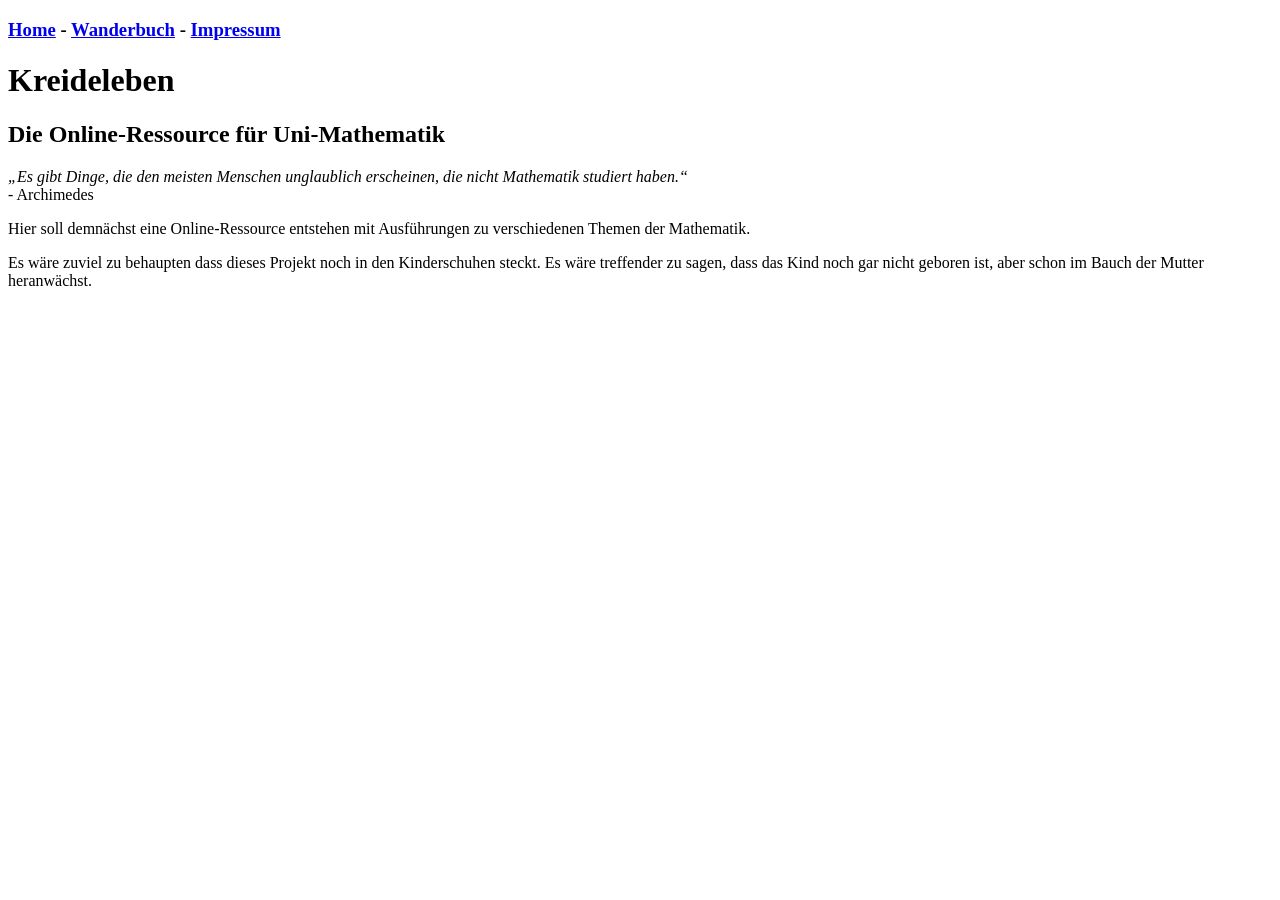
==== index.html @ 16e63405 "creating "Wanderbuch" page" ====
<!DOCTYPE html>
<html>
<head>
<title>Kreideleben: Startseite</title>
</head>
<body>
<h3><a href="index.html">Home</a> - <a href="wanderbuch.html">Wanderbuch</a> - <a href="impressum.html">Impressum</a></h3>
<h1>Kreideleben</h1>
<h2>Die Online-Ressource f&uuml;r Uni-Mathematik</h2>
<p><i>&bdquo;Es gibt Dinge, die den meisten Menschen unglaublich erscheinen, die nicht Mathematik studiert haben.&ldquo;</i><br />-&nbsp;Archimedes</p>
<p>Hier soll demn&auml;chst eine Online-Ressource entstehen mit Ausf&uuml;hrungen zu verschiedenen Themen der Mathematik.</p>
<p>Es w&auml;re zuviel zu behaupten dass dieses Projekt noch in den Kinderschuhen steckt. Es w&auml;re treffender zu sagen, dass das Kind noch gar nicht geboren ist, aber schon im Bauch der Mutter heranw&auml;chst.</p>
</body>
</html>
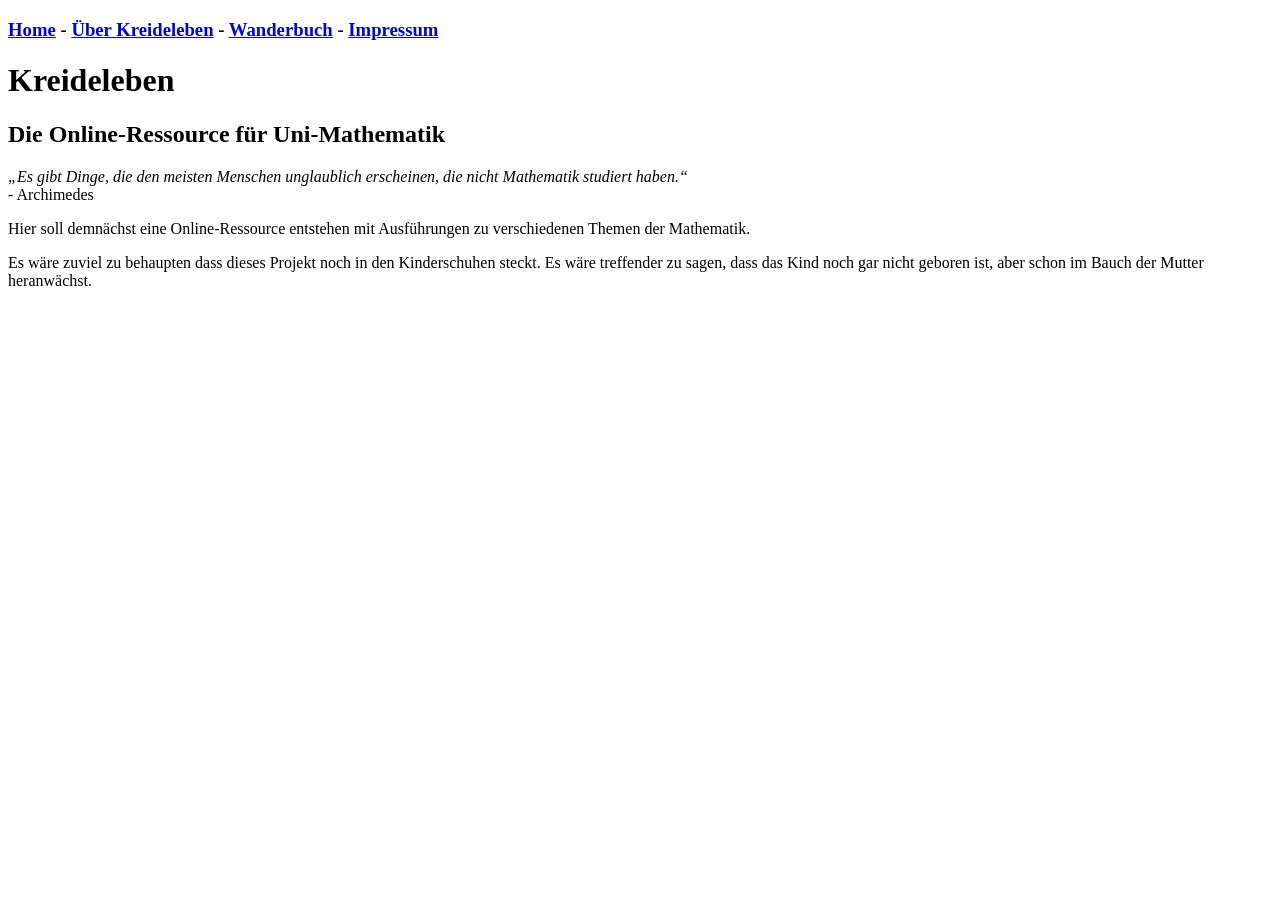
==== commit b23077ab: "added an "about" page" ====
--- a/index.html
+++ b/index.html
@@ -4,7 +4,7 @@
 <title>Kreideleben: Startseite</title>
 </head>
 <body>
-<h3><a href="index.html">Home</a> - <a href="wanderbuch.html">Wanderbuch</a> - <a href="impressum.html">Impressum</a></h3>
+<h3><a href="index.html">Home</a> - <a href="ueber-kreideleben.html">&Uuml;ber Kreideleben</a> - <a href="wanderbuch.html">Wanderbuch</a> - <a href="impressum.html">Impressum</a></h3>
 <h1>Kreideleben</h1>
 <h2>Die Online-Ressource f&uuml;r Uni-Mathematik</h2>
 <p><i>&bdquo;Es gibt Dinge, die den meisten Menschen unglaublich erscheinen, die nicht Mathematik studiert haben.&ldquo;</i><br />-&nbsp;Archimedes</p>
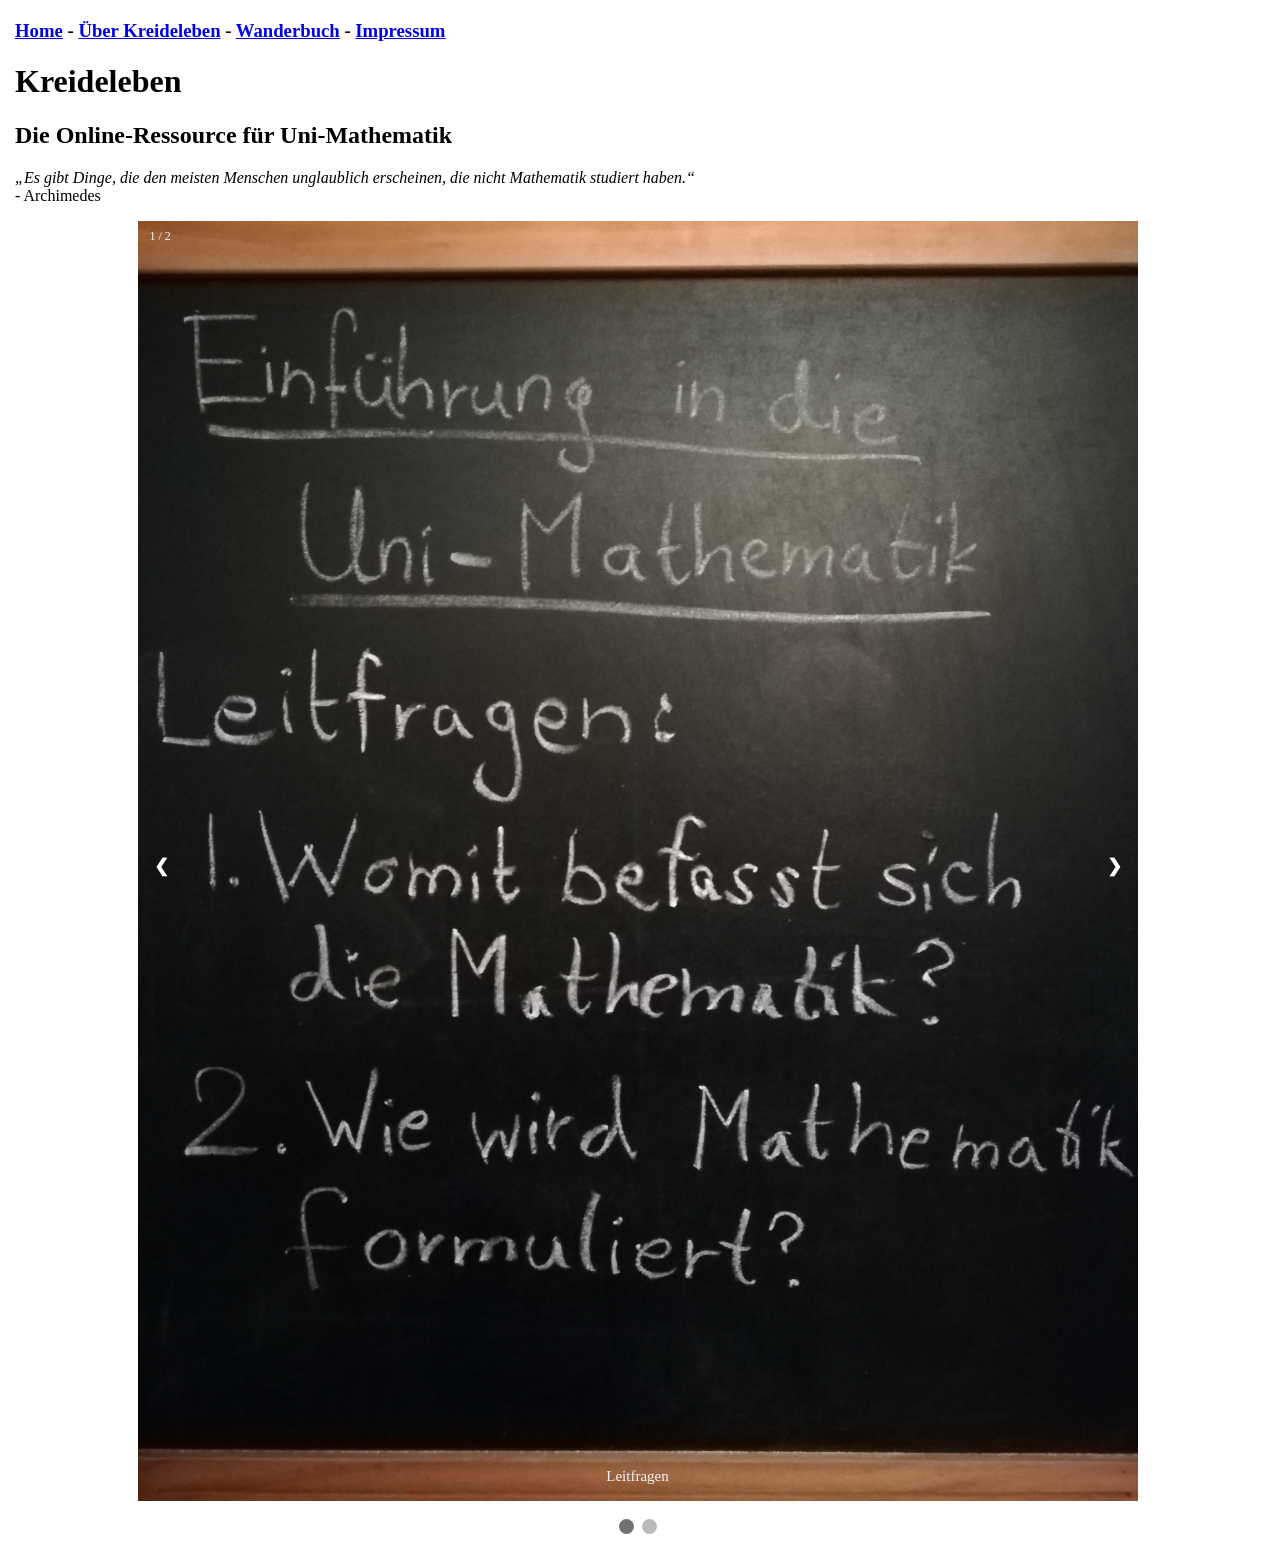
==== commit 16efbc4a: "removed katex; added photos as slideshow" ====
--- a/index.html
+++ b/index.html
@@ -2,13 +2,42 @@
 <html>
 <head>
 <title>Kreideleben: Startseite</title>
+<link rel="stylesheet" href="css/slideshow.css">
 </head>
 <body>
 <h3><a href="index.html">Home</a> - <a href="ueber-kreideleben.html">&Uuml;ber Kreideleben</a> - <a href="wanderbuch.html">Wanderbuch</a> - <a href="impressum.html">Impressum</a></h3>
 <h1>Kreideleben</h1>
 <h2>Die Online-Ressource f&uuml;r Uni-Mathematik</h2>
 <p><i>&bdquo;Es gibt Dinge, die den meisten Menschen unglaublich erscheinen, die nicht Mathematik studiert haben.&ldquo;</i><br />-&nbsp;Archimedes</p>
+<!--
 <p>Hier soll demn&auml;chst eine Online-Ressource entstehen mit Ausf&uuml;hrungen zu verschiedenen Themen der Mathematik.</p>
 <p>Es w&auml;re zuviel zu behaupten dass dieses Projekt noch in den Kinderschuhen steckt. Es w&auml;re treffender zu sagen, dass das Kind noch gar nicht geboren ist, aber schon im Bauch der Mutter heranw&auml;chst.</p>
+-->
+<div class="slideshow-container">
+
+<div class="mySlides fade">
+  <div class="numbertext">1 / 2</div>
+  <img src="photos/tafel_001.jpg" style="width:100%">
+  <div class="text">Leitfragen</div>
+</div>
+
+<div class="mySlides fade">
+  <div class="numbertext">2 / 2</div>
+  <img src="photos/tafel_002.jpg" style="width:100%">
+  <div class="text">Womit befasst sich die Mathematik?</div>
+</div>
+
+<a class="prev" onclick="plusSlides(-1)">&#10094;</a>
+<a class="next" onclick="plusSlides(1)">&#10095;</a>
+
+</div>
+<br>
+
+<div style="text-align:center">
+  <span class="dot" onclick="currentSlide(1)"></span> 
+  <span class="dot" onclick="currentSlide(2)"></span>
+</div>
+
+<script src="js/slideshow.js"></script>
 </body>
 </html>
--- a/css/slideshow.css
+++ b/css/slideshow.css
@@ -0,0 +1,97 @@
+* {box-sizing: border-box}
+body {font-family: Georgia, serif; margin: 20px 20px 15px 15px}
+.mySlides {display: none}
+img {vertical-align: middle;}
+
+/* Slideshow container */
+.slideshow-container {
+  max-width: 1000px;
+  position: relative;
+  margin: auto;
+}
+
+/* Next & previous buttons */
+.prev, .next {
+  cursor: pointer;
+  position: absolute;
+  top: 50%;
+  width: auto;
+  padding: 16px;
+  margin-top: -22px;
+  color: white;
+  font-weight: bold;
+  font-size: 18px;
+  transition: 0.6s ease;
+  border-radius: 0 3px 3px 0;
+  user-select: none;
+}
+
+/* Position the "next button" to the right */
+.next {
+  right: 0;
+  border-radius: 3px 0 0 3px;
+}
+
+/* On hover, add a black background color with a little bit see-through */
+.prev:hover, .next:hover {
+  background-color: rgba(0,0,0,0.8);
+}
+
+/* Caption text */
+.text {
+  color: #f2f2f2;
+  font-size: 15px;
+  padding: 8px 12px;
+  position: absolute;
+  bottom: 8px;
+  width: 100%;
+  text-align: center;
+}
+
+/* Number text (1/3 etc) */
+.numbertext {
+  color: #f2f2f2;
+  font-size: 12px;
+  padding: 8px 12px;
+  position: absolute;
+  top: 0;
+}
+
+/* The dots/bullets/indicators */
+.dot {
+  cursor: pointer;
+  height: 15px;
+  width: 15px;
+  margin: 0 2px;
+  background-color: #bbb;
+  border-radius: 50%;
+  display: inline-block;
+  transition: background-color 0.6s ease;
+}
+
+.active, .dot:hover {
+  background-color: #717171;
+}
+
+/* Fading animation */
+.fade {
+  -webkit-animation-name: fade;
+  -webkit-animation-duration: 1.5s;
+  animation-name: fade;
+  animation-duration: 1.5s;
+}
+
+@-webkit-keyframes fade {
+  from {opacity: .4} 
+  to {opacity: 1}
+}
+
+@keyframes fade {
+  from {opacity: .4} 
+  to {opacity: 1}
+}
+
+/* On smaller screens, decrease text size */
+@media only screen and (max-width: 300px) {
+  .prev, .next,.text {font-size: 11px}
+}
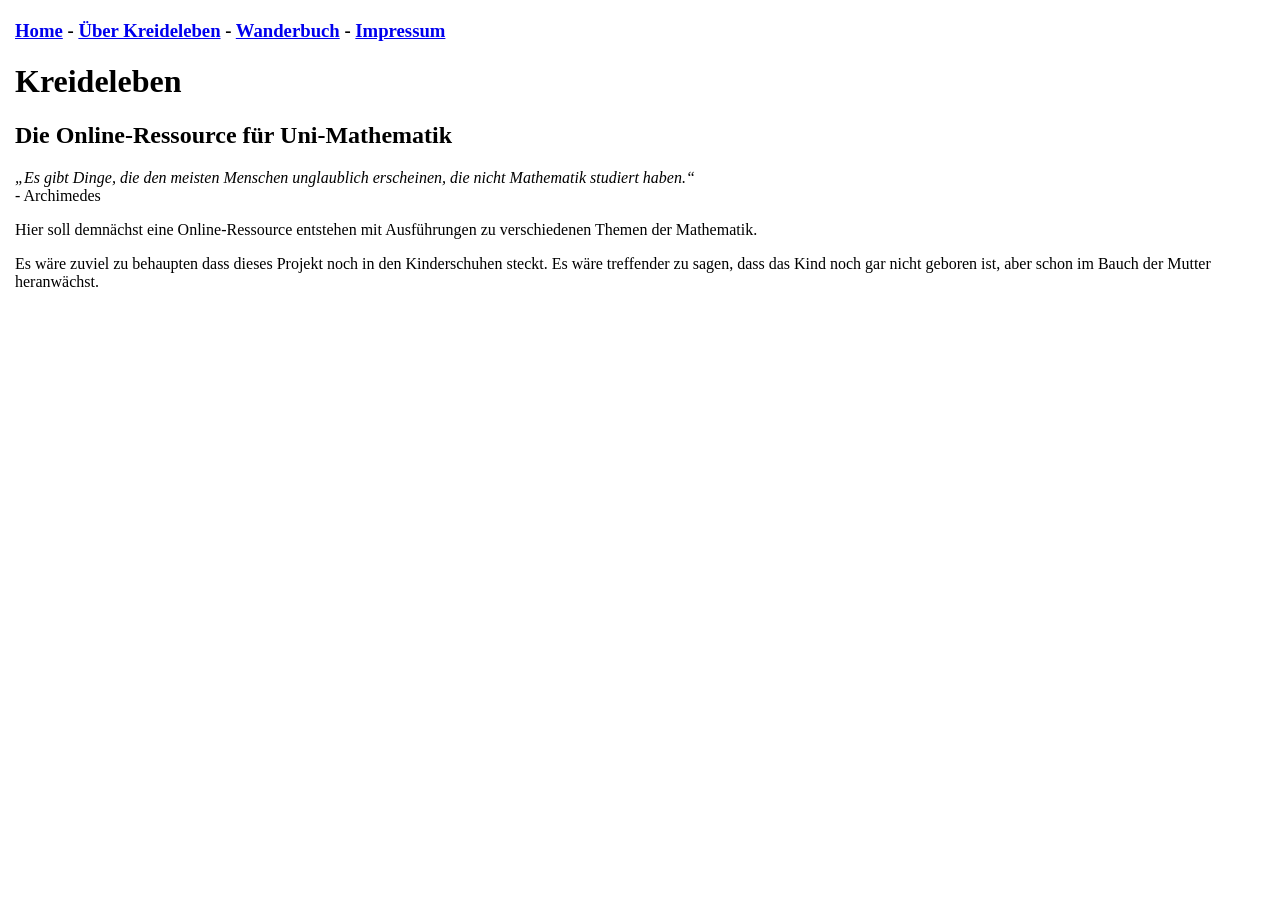
==== commit 6cb3df0f: "Update index.html rollback website to old version" ====
--- a/index.html
+++ b/index.html
@@ -2,6 +2,7 @@
 <html>
 <head>
 <title>Kreideleben: Startseite</title>
+<link rel="shortcut icon" href="photos/favicon.ico">
 <link rel="stylesheet" href="css/slideshow.css">
 </head>
 <body>
@@ -9,35 +10,9 @@
 <h1>Kreideleben</h1>
 <h2>Die Online-Ressource f&uuml;r Uni-Mathematik</h2>
 <p><i>&bdquo;Es gibt Dinge, die den meisten Menschen unglaublich erscheinen, die nicht Mathematik studiert haben.&ldquo;</i><br />-&nbsp;Archimedes</p>
-<!--
+
 <p>Hier soll demn&auml;chst eine Online-Ressource entstehen mit Ausf&uuml;hrungen zu verschiedenen Themen der Mathematik.</p>
 <p>Es w&auml;re zuviel zu behaupten dass dieses Projekt noch in den Kinderschuhen steckt. Es w&auml;re treffender zu sagen, dass das Kind noch gar nicht geboren ist, aber schon im Bauch der Mutter heranw&auml;chst.</p>
--->
-<div class="slideshow-container">
 
-<div class="mySlides fade">
-  <div class="numbertext">1 / 2</div>
-  <img src="photos/tafel_001.jpg" style="width:100%">
-  <div class="text">Leitfragen</div>
-</div>
-
-<div class="mySlides fade">
-  <div class="numbertext">2 / 2</div>
-  <img src="photos/tafel_002.jpg" style="width:100%">
-  <div class="text">Womit befasst sich die Mathematik?</div>
-</div>
-
-<a class="prev" onclick="plusSlides(-1)">&#10094;</a>
-<a class="next" onclick="plusSlides(1)">&#10095;</a>
-
-</div>
-<br>
-
-<div style="text-align:center">
-  <span class="dot" onclick="currentSlide(1)"></span> 
-  <span class="dot" onclick="currentSlide(2)"></span>
-</div>
-
-<script src="js/slideshow.js"></script>
 </body>
 </html>
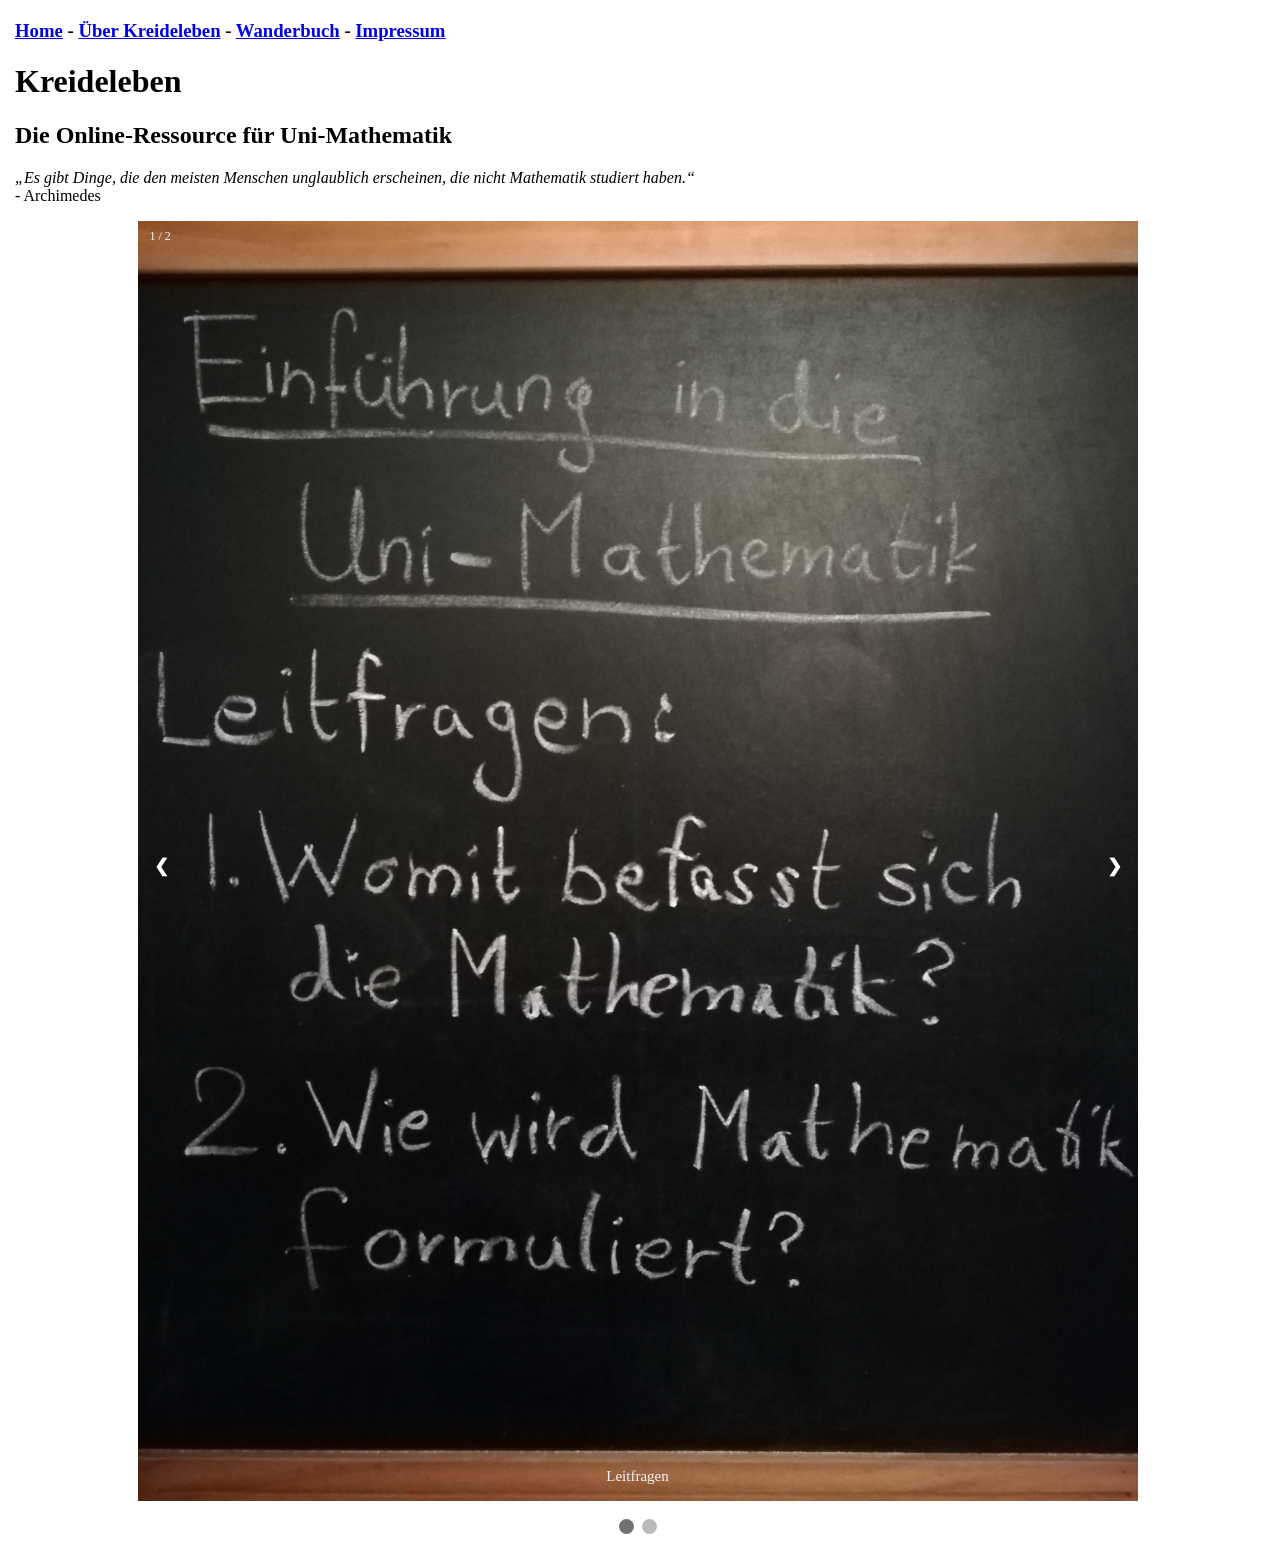
==== commit 6a7a32c5: "Revert "Update index.html" This reverts commit 6cb3df0f2e5ca338faccf39f8a68ad6635fa3aec." ====
--- a/index.html
+++ b/index.html
@@ -10,9 +10,35 @@
 <h1>Kreideleben</h1>
 <h2>Die Online-Ressource f&uuml;r Uni-Mathematik</h2>
 <p><i>&bdquo;Es gibt Dinge, die den meisten Menschen unglaublich erscheinen, die nicht Mathematik studiert haben.&ldquo;</i><br />-&nbsp;Archimedes</p>
-
+<!--
 <p>Hier soll demn&auml;chst eine Online-Ressource entstehen mit Ausf&uuml;hrungen zu verschiedenen Themen der Mathematik.</p>
 <p>Es w&auml;re zuviel zu behaupten dass dieses Projekt noch in den Kinderschuhen steckt. Es w&auml;re treffender zu sagen, dass das Kind noch gar nicht geboren ist, aber schon im Bauch der Mutter heranw&auml;chst.</p>
+-->
+<div class="slideshow-container">
 
+<div class="mySlides fade">
+  <div class="numbertext">1 / 2</div>
+  <img src="photos/tafel_001.jpg" style="width:100%">
+  <div class="text">Leitfragen</div>
+</div>
+
+<div class="mySlides fade">
+  <div class="numbertext">2 / 2</div>
+  <img src="photos/tafel_002.jpg" style="width:100%">
+  <div class="text">Womit befasst sich die Mathematik?</div>
+</div>
+
+<a class="prev" onclick="plusSlides(-1)">&#10094;</a>
+<a class="next" onclick="plusSlides(1)">&#10095;</a>
+
+</div>
+<br>
+
+<div style="text-align:center">
+  <span class="dot" onclick="currentSlide(1)"></span> 
+  <span class="dot" onclick="currentSlide(2)"></span>
+</div>
+
+<script src="js/slideshow.js"></script>
 </body>
 </html>
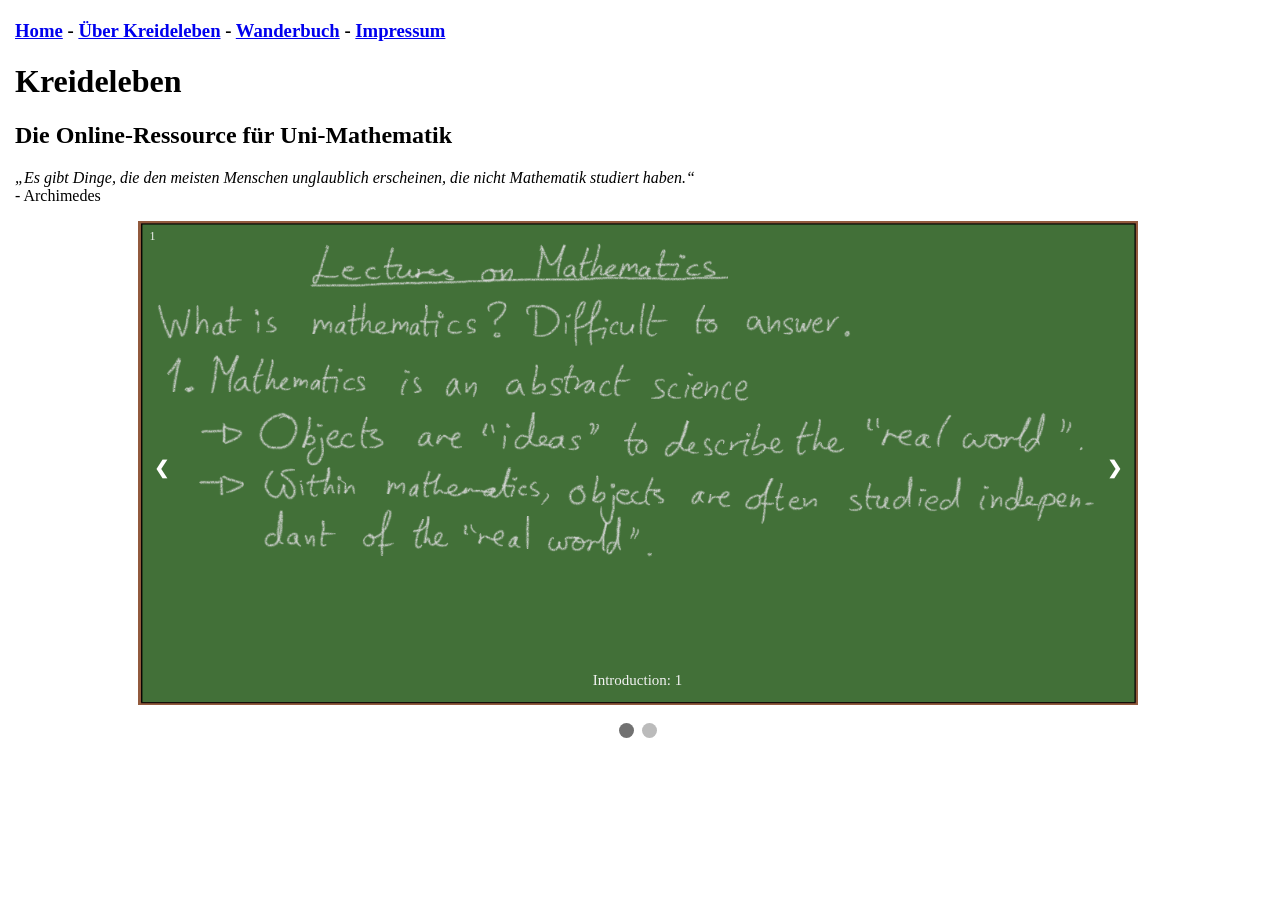
==== commit d3127885: "First blackboards test" ====
--- a/index.html
+++ b/index.html
@@ -17,15 +17,15 @@
 <div class="slideshow-container">
 
 <div class="mySlides fade">
-  <div class="numbertext">1 / 2</div>
-  <img src="photos/tafel_001.jpg" style="width:100%">
-  <div class="text">Leitfragen</div>
+  <div class="numbertext">1</div>
+  <img src="photos/tafel_0001.png" style="width:100%">
+  <div class="text">Introduction: 1</div>
 </div>
 
 <div class="mySlides fade">
-  <div class="numbertext">2 / 2</div>
-  <img src="photos/tafel_002.jpg" style="width:100%">
-  <div class="text">Womit befasst sich die Mathematik?</div>
+  <div class="numbertext">2</div>
+  <img src="photos/tafel_0002.png" style="width:100%">
+  <div class="text">Introduction: 2</div>
 </div>
 
 <a class="prev" onclick="plusSlides(-1)">&#10094;</a>
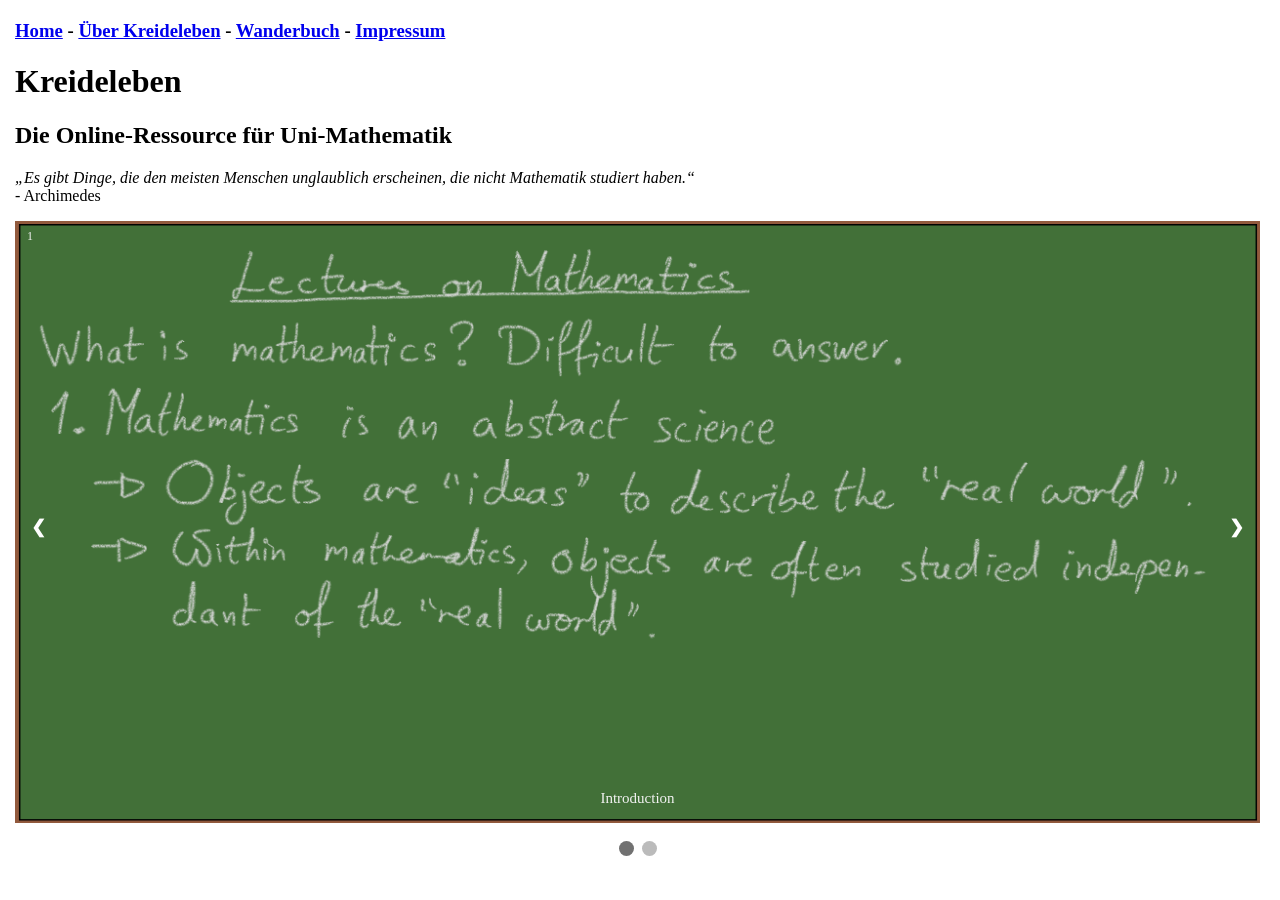
==== commit 22806ff7: "Completed until Section 1.1" ====
--- a/index.html
+++ b/index.html
@@ -18,14 +18,122 @@
 
 <div class="mySlides fade">
   <div class="numbertext">1</div>
-  <img src="photos/tafel_0001.png" style="width:100%">
-  <div class="text">Introduction: 1</div>
+  <img src="photos/tafel_00001.png" style="width:100%">
+  <div class="text">Introduction</div>
 </div>
 
 <div class="mySlides fade">
   <div class="numbertext">2</div>
-  <img src="photos/tafel_0002.png" style="width:100%">
-  <div class="text">Introduction: 2</div>
+  <img src="photos/tafel_00002.png" style="width:100%">
+  <div class="text">Introduction</div>
+</div>
+
+<div class="mySlides fade">
+  <div class="numbertext">3</div>
+  <img src="photos/tafel_00003.png" style="width:100%">
+  <div class="text">Introduction</div>
+</div>
+
+<div class="mySlides fade">
+  <div class="numbertext">4</div>
+  <img src="photos/tafel_00004.png" style="width:100%">
+  <div class="text">Introduction</div>
+</div>
+
+<div class="mySlides fade">
+  <div class="numbertext">5</div>
+  <img src="photos/tafel_00005.png" style="width:100%">
+  <div class="text">Introduction</div>
+</div>
+
+<div class="mySlides fade">
+  <div class="numbertext">6</div>
+  <img src="photos/tafel_00006.png" style="width:100%">
+  <div class="text">Part I Chapter 1 Section 1.1</div>
+</div>
+
+<div class="mySlides fade">
+  <div class="numbertext">7</div>
+  <img src="photos/tafel_00007.png" style="width:100%">
+  <div class="text">Part I Chapter 1 Section 1.1</div>
+</div>
+
+<div class="mySlides fade">
+  <div class="numbertext">8</div>
+  <img src="photos/tafel_00008.png" style="width:100%">
+  <div class="text">Part I Chapter 1 Section 1.1</div>
+</div>
+
+<div class="mySlides fade">
+  <div class="numbertext">9</div>
+  <img src="photos/tafel_00009.png" style="width:100%">
+  <div class="text">Part I Chapter 1 Section 1.1</div>
+</div>
+
+<div class="mySlides fade">
+  <div class="numbertext">10</div>
+  <img src="photos/tafel_00010.png" style="width:100%">
+  <div class="text">Part I Chapter 1 Section 1.1</div>
+</div>
+
+<div class="mySlides fade">
+  <div class="numbertext">11</div>
+  <img src="photos/tafel_00011.png" style="width:100%">
+  <div class="text">Part I Chapter 1 Section 1.1</div>
+</div>
+
+<div class="mySlides fade">
+  <div class="numbertext">12</div>
+  <img src="photos/tafel_00012.png" style="width:100%">
+  <div class="text">Part I Chapter 1 Section 1.1</div>
+</div>
+
+<div class="mySlides fade">
+  <div class="numbertext">13</div>
+  <img src="photos/tafel_00013.png" style="width:100%">
+  <div class="text">Part I Chapter 1 Section 1.1</div>
+</div>
+
+<div class="mySlides fade">
+  <div class="numbertext">14</div>
+  <img src="photos/tafel_00014.png" style="width:100%">
+  <div class="text">Part I Chapter 1 Section 1.1</div>
+</div>
+
+<div class="mySlides fade">
+  <div class="numbertext">15</div>
+  <img src="photos/tafel_00015.png" style="width:100%">
+  <div class="text">Part I Chapter 1 Section 1.1</div>
+</div>
+
+<div class="mySlides fade">
+  <div class="numbertext">16</div>
+  <img src="photos/tafel_00016.png" style="width:100%">
+  <div class="text">Part I Chapter 1 Section 1.1</div>
+</div>
+
+<div class="mySlides fade">
+  <div class="numbertext">17</div>
+  <img src="photos/tafel_00017.png" style="width:100%">
+  <div class="text">Part I Chapter 1 Section 1.1</div>
+</div>
+
+<div class="mySlides fade">
+  <div class="numbertext">18</div>
+  <img src="photos/tafel_00018.png" style="width:100%">
+  <div class="text">Part I Chapter 1 Section 1.1</div>
+</div>
+
+<div class="mySlides fade">
+  <div class="numbertext">19</div>
+  <img src="photos/tafel_00019.png" style="width:100%">
+  <div class="text">Part I Chapter 1 Section 1.1</div>
+</div>
+
+<div class="mySlides fade">
+  <div class="numbertext">20</div>
+  <img src="photos/tafel_00020.png" style="width:100%">
+  <div class="text">Part I Chapter 1 Section 1.1</div>
 </div>
 
 <a class="prev" onclick="plusSlides(-1)">&#10094;</a>
@@ -35,8 +143,8 @@
 <br>
 
 <div style="text-align:center">
-  <span class="dot" onclick="currentSlide(1)"></span> 
-  <span class="dot" onclick="currentSlide(2)"></span>
+  <span class="dot" onclick="currentSlide(1)"></span>
+  <span class="dot" onclick="currentSlide(6)"></span>
 </div>
 
 <script src="js/slideshow.js"></script>
--- a/css/slideshow.css
+++ b/css/slideshow.css
@@ -5,7 +5,7 @@
 
 /* Slideshow container */
 .slideshow-container {
-  max-width: 1000px;
+  max-width: 2000px;
   position: relative;
   margin: auto;
 }
